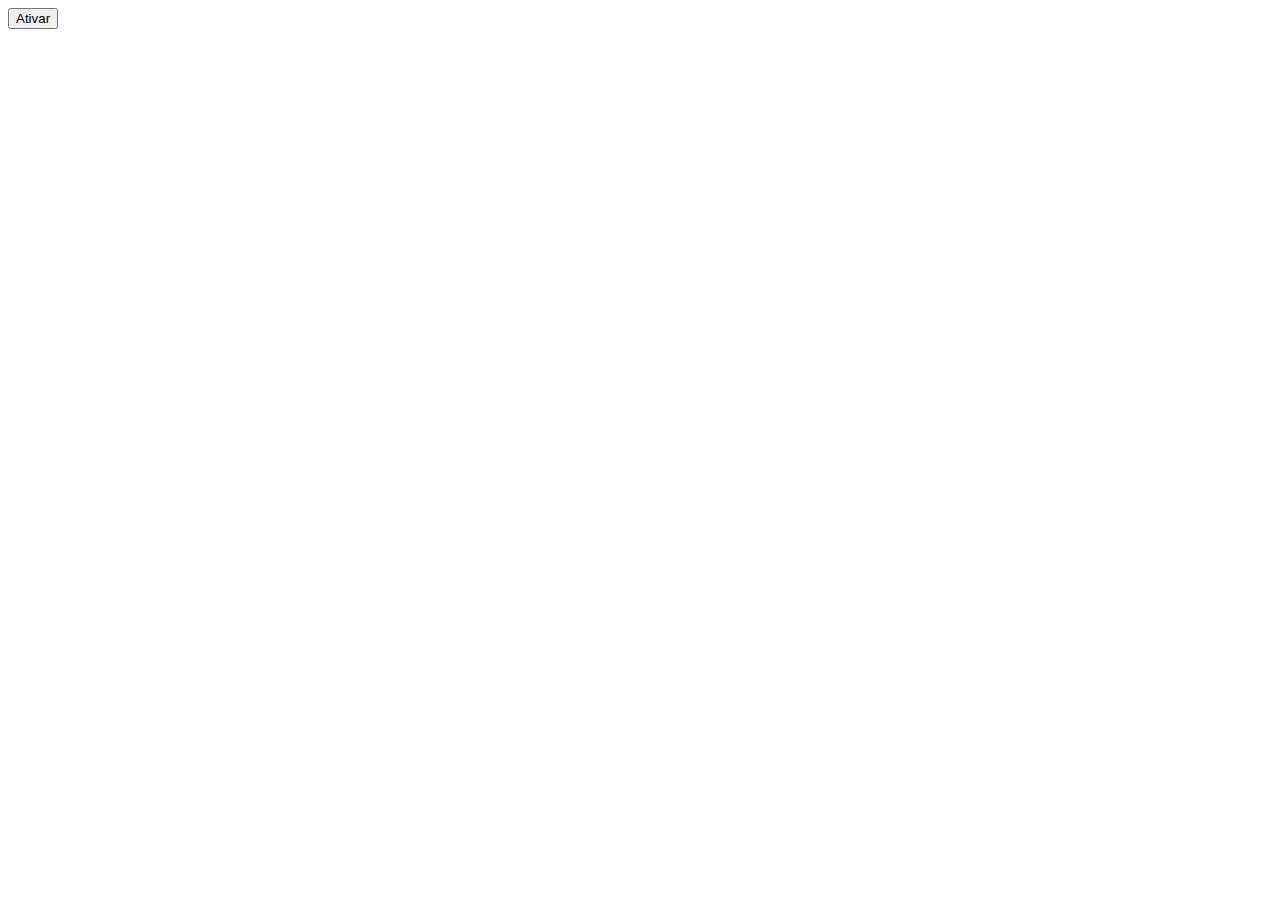
==== animacao-css/index.html @ 0c4deaf6 "Iniciando o projeto de animação" ====
<!DOCTYPE html>
<html lang="pt-br">
<head>
    <meta charset="UTF-8">
    <meta http-equiv="X-UA-Compatible" content="IE=edge">
    <meta name="viewport" content="width=device-width, initial-scale=1.0">
    <title>Code</title>
</head>
<body>
    
    <button id="ativar">Ativar</button>
</body>
</html>
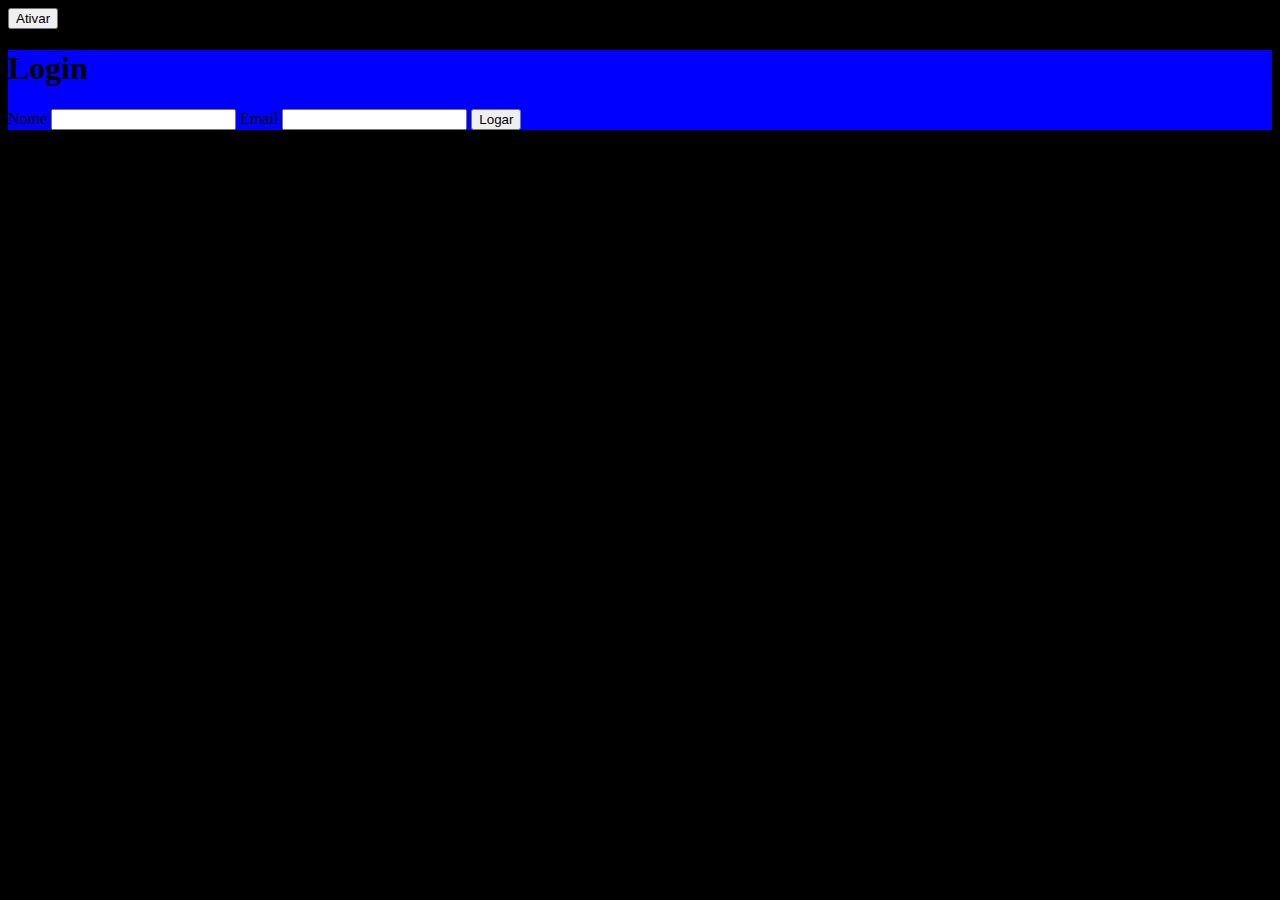
==== commit 77ef241e: "adicionando css3" ====
--- a/animacao-css/index.html
+++ b/animacao-css/index.html
@@ -5,9 +5,19 @@
     <meta http-equiv="X-UA-Compatible" content="IE=edge">
     <meta name="viewport" content="width=device-width, initial-scale=1.0">
     <title>Code</title>
+    <link rel="stylesheet" href="style.css">
 </head>
 <body>
     
     <button id="ativar">Ativar</button>
+    <div id="modal" class="animar">
+        <h1>Login</h1>
+        <label>Nome</label>
+        <input type="text">
+        <label >Email</label>
+        <input type="text">
+        <button>Logar</button>
+    </div>
+    <div id="load"></div>
 </body>
 </html>--- a/animacao-css/style.css
+++ b/animacao-css/style.css
@@ -0,0 +1,8 @@
+body{
+    
+    background-color: black;
+}
+
+#modal {
+ background-color:blue ;
+}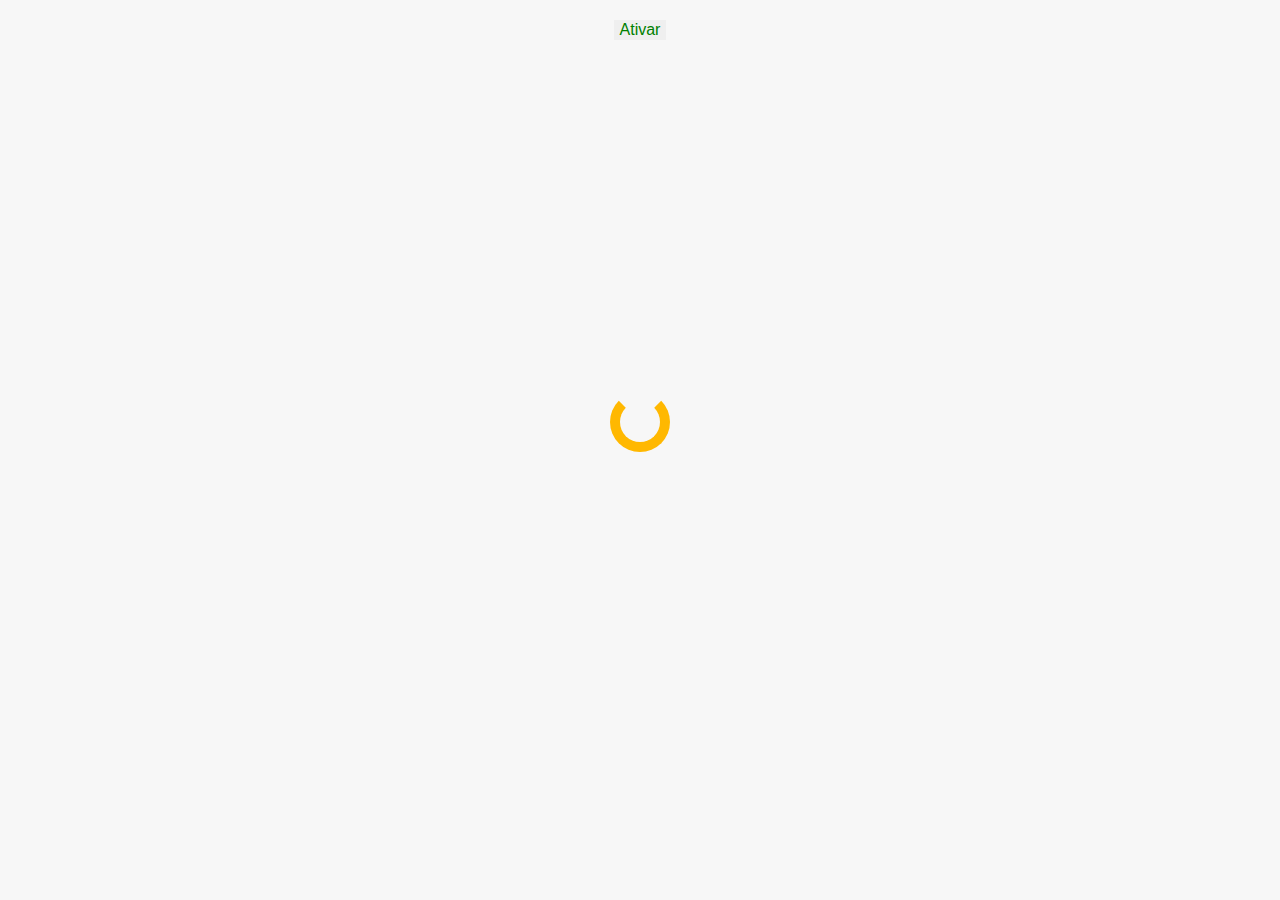
==== commit 46ac83d2: "adicionando js e animações" ====
--- a/animacao-css/index.html
+++ b/animacao-css/index.html
@@ -16,8 +16,9 @@
         <input type="text">
         <label >Email</label>
         <input type="text">
-        <button>Logar</button>
+        <button id="logar">Logar</button>
     </div>
     <div id="load"></div>
+    <script src="script.js"></script>
 </body>
 </html>--- a/animacao-css/style.css
+++ b/animacao-css/style.css
@@ -1,8 +1,104 @@
 body{
+    margin: 20px;
+    background: #f7f7f7;
+}
+#ativar{
+    font-size: 1rem;
+    border: none;
+    background-clip: border-box;
+    padding: auto;
+    display: block;
+    margin: 20px auto;
+    color :green
     
-    background-color: black;
+    
+    
+   
+    
 }
 
-#modal {
- background-color:blue ;
+#modal h1{
+    font-family: sans-serif;
+    margin: 0px 0px 20px;
+}
+#modal label{
+    display: block;
+    font-family: sans-serif;
+    margin: 5px;
+    margin-top: 10px;
+}
+#modal input{
+    width: 100%;
+    border-radius: 4px;
+    border: 1px solid #ddd;
+    padding: .5rem;
+    font-size: 1rem;
+    background: rgba(173, 166, 166, 0.1);
+}
+#modal button{
+    margin-top: 30px;
+    display: block;
+    font-family: sans-serif;
+    font-size: 1rem;
+    padding:.6rem 2rem ;
+    border: none;
+    background: #ffb801;
+    color: #402d00;
+
+}
+#modal{
+    padding: 30px;
+    background: white;
+    border-radius: 4px;
+    box-shadow: 0 1px rgba(0,0,0,.1);
+    max-width: 400px;
+    margin: 20px auto;
+    opacity: 0;
+    transform: translateX(-20px);
+}
+#modal.animar{
+    animation-name: slide;
+    animation-duration: .3s;
+    animation-fill-mode: forwards;
+    /*animation-timing-function: ease;
+    animation-delay: 0s;
+    animation-direction: normal;
+    animation-iteration-count: 1;*/
+    
+
+}
+@keyframes slide{
+    from{
+        opacity: 0;
+    }
+    to{
+        opacity: 1;
+        transform: translateX(0px);
+        
+    }
+}
+#load{
+    width: 40px;
+    height: 40px;
+    border: 10px solid;
+    border-radius: 100%;
+    border-top-color:transparent;
+    margin: 0 auto;
+    animation: spin 2s infinite;
+    color:#ffb801
+    
+}
+
+@keyframes spin{
+    to{
+        transform: rotate(360deg);
+    }
+
+}
+
+/**@keyframes loads {
+    0%{
+        transform: translate(0px); scale(.spx)
+    }
+    
 }